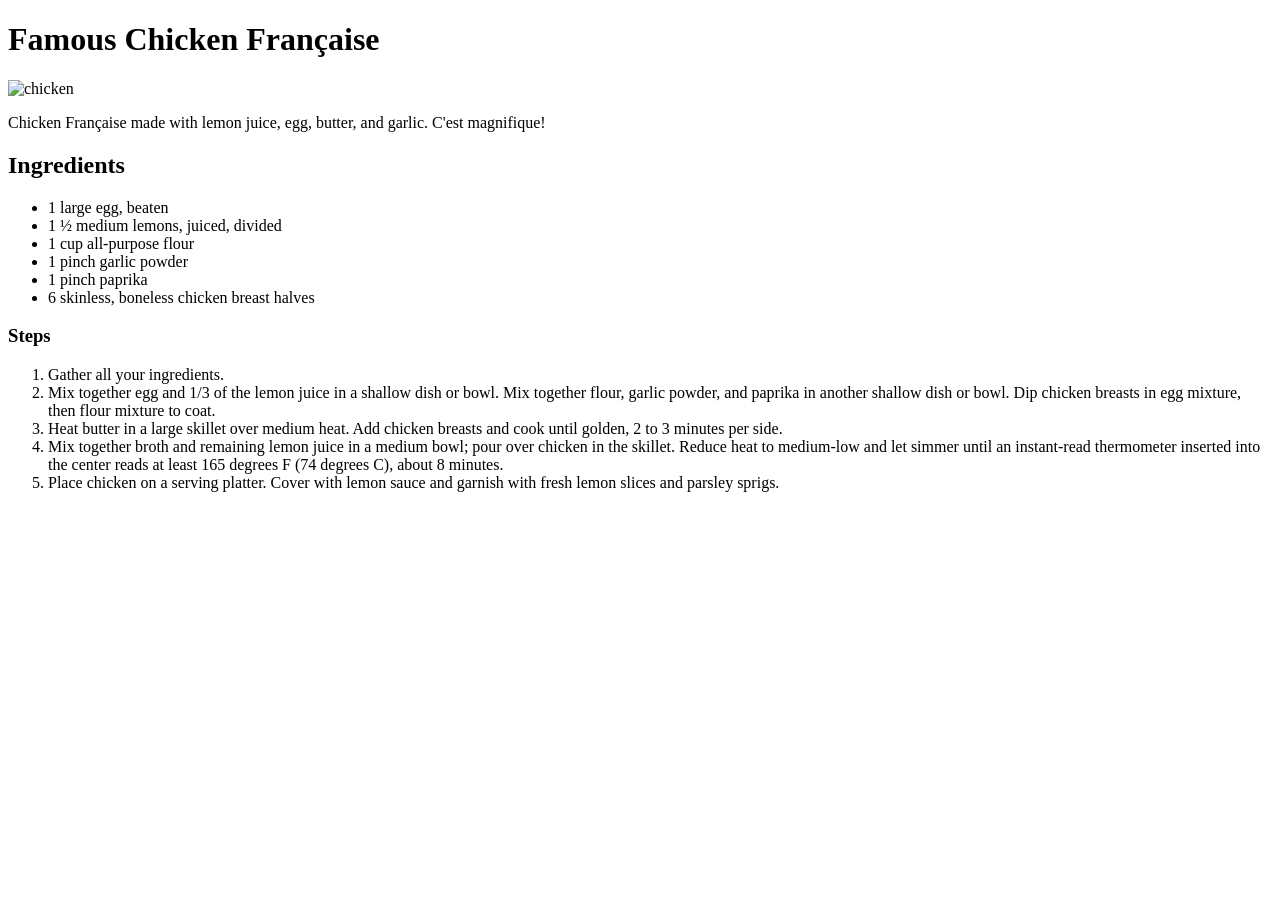
==== recipes/chicken.html @ 852a77f2 "add directory of the recipes.html" ====
<!DOCTYPE html>
<html lang="en">
<head>
<meta charset="utf-8">
  <title>Famous Chicken Française</title>
  </head>
<body>
  <h1>Famous Chicken Française</h1>
  <img src="https://www.allrecipes.com/thmb/PAEzGfktWPnQIJBqrAkvrqLOp9Q=/0x512/filters:no_upscale():max_bytes(150000):strip_icc():format(webp)/AR-15181-famous-chicken-francaise-DDMFS-4x3-f01ef7805fb94661919a322907a22155.jpg" alt="chicken" width="400">
  <p>Chicken Française made with lemon juice, egg, butter, and garlic. C'est magnifique!
  </p>
  <h2>Ingredients</h2>
  <ul>
    <li>1 large egg, beaten</li>
    <li>1 ½ medium lemons, juiced, divided</li>
    <li>1 cup all-purpose flour</li>
    <li>1 pinch garlic powder</li>
    <li>1 pinch paprika</li>
    <li>6 skinless, boneless chicken breast halves</li>
  </ul>
  <h3>Steps</h3>
  <ol>
    <li>Gather all your ingredients.</li>
    <li>Mix together egg and 1/3 of the lemon juice in a shallow dish or bowl. Mix together flour, garlic powder, and paprika in another shallow dish or bowl. Dip chicken breasts in egg mixture, then flour mixture to coat.</li>
    <li>Heat butter in a large skillet over medium heat. Add chicken breasts and cook until golden, 2 to 3 minutes per side.</li>
    <li>Mix together broth and remaining lemon juice in a medium bowl; pour over chicken in the skillet. Reduce heat to medium-low and let simmer until an instant-read thermometer inserted into the center reads at least 165 degrees F (74 degrees C), about 8 minutes.</li>
    <li>Place chicken on a serving platter. Cover with lemon sauce and garnish with fresh lemon slices and parsley sprigs.</li>
</ol>
  </body>

</html>
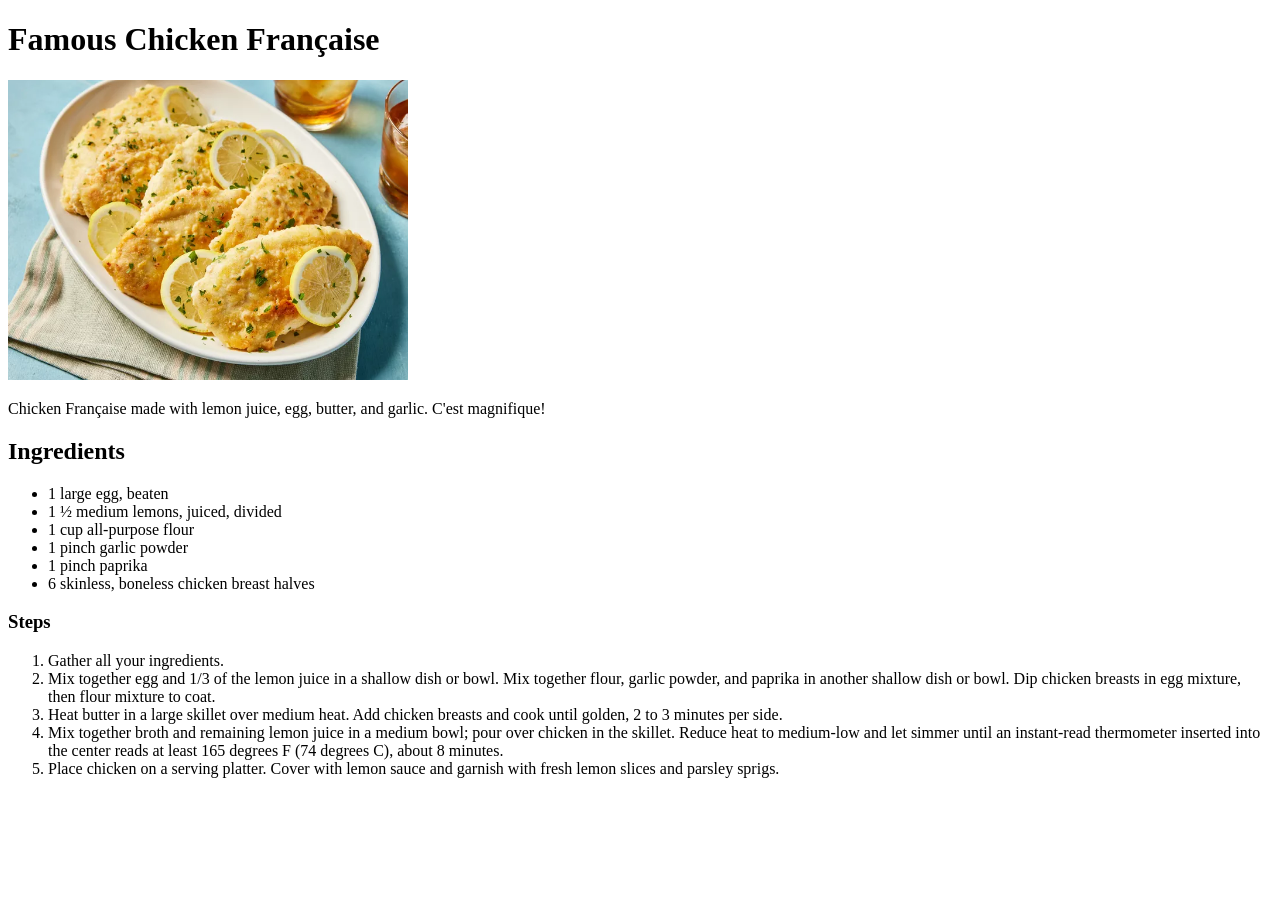
==== commit 1bbd4606: "create images directory and change the src linking to the file" ====
--- a/recipes/chicken.html
+++ b/recipes/chicken.html
@@ -6,7 +6,7 @@
   </head>
 <body>
   <h1>Famous Chicken Française</h1>
-  <img src="https://www.allrecipes.com/thmb/PAEzGfktWPnQIJBqrAkvrqLOp9Q=/0x512/filters:no_upscale():max_bytes(150000):strip_icc():format(webp)/AR-15181-famous-chicken-francaise-DDMFS-4x3-f01ef7805fb94661919a322907a22155.jpg" alt="chicken" width="400">
+  <img src="../images/chicken.webp" alt="chicken" width="400">
   <p>Chicken Française made with lemon juice, egg, butter, and garlic. C'est magnifique!
   </p>
   <h2>Ingredients</h2>
